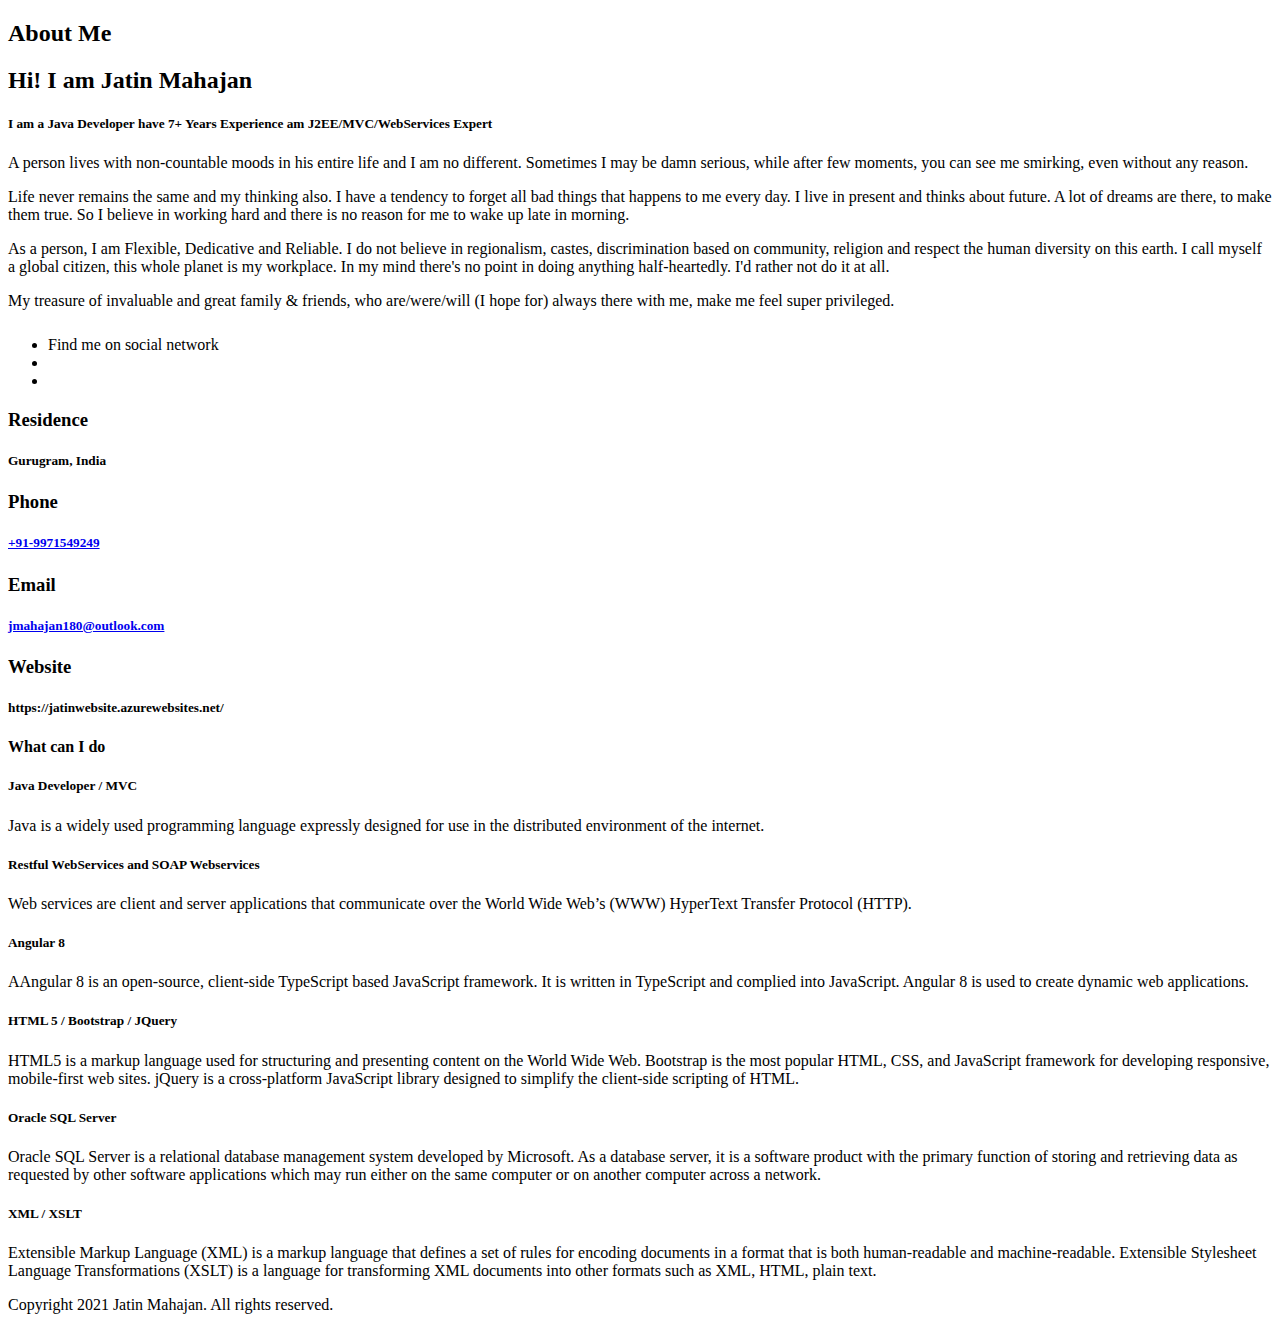
==== src/main/resources/templates/About/About.html @ 65136083 "commit to master" ====
<!doctype html>
<!--[if IE]><![endif]-->
<!--[if lt IE 7 ]>
<html lang="en" class="ie6">    <![endif]-->
<!--[if IE 7 ]>
<html lang="en" class="ie7">    <![endif]-->
<!--[if IE 8 ]>
<html lang="en" class="ie8">    <![endif]-->
<!--[if IE 9 ]>
<html lang="en" class="ie9">    <![endif]-->
<!--[if (gt IE 9)|!(IE)]><!-->

<html lang="en" xmlns:th="http://www.thymeleaf.org"
	xmlns:sec="http://www.thymeleaf.org/thymeleaf-extras-springsecurity3">
<head>
<meta charset="utf-8" />
<meta http-equiv="x-ua-compatible" content="ie=edge"></meta>
<meta name="viewport" content="width=device-width, initial-scale=1"></meta>
<title>Jatin Mahajan - About Me</title>
<head th:remove="tag" th:include="common/homeincludes :: includes" />
<head th:remove="tag" th:include="common/homeincludes :: scriptinclude" />

<link th:href="@{/css/animsition.min.css}" rel="stylesheet"
	type="text/css"></link>

<link th:href="@{/css/bootstrap.css}" rel="stylesheet" type="text/css"></link>
<link th:href="@{/css/flexslider.css}" rel="stylesheet" type="text/css"></link>
<link th:href="@{/css/font-awesome.min.css}" rel="stylesheet"
	type="text/css"></link>

<link th:href="@{/css/googleapi.css}" rel="stylesheet" type="text/css"></link>

<link th:href="@{/css/heading.css}" rel="stylesheet" type="text/css"></link>

<link th:href="@{/css/jquery.mCustomScrollbar.css}" rel="stylesheet"
	type="text/css"></link>

<link th:href="@{/css/style.css}" rel="stylesheet" type="text/css"></link>

<script th:src="@{/js/jquery-1.10.2.min.js}"></script>
<script th:src="@{/js/animsition.min.js}"></script>
<script th:src="@{/js/bootstrap.min.js}"></script>
<script th:src="@{/js/custom.js}"></script>
<script th:src="@{/js/heading.js}"></script>
<script th:src="@{/js/imagesloaded.js}"></script>
<script th:src="@{/js/jquery.flexslider.js}"></script>

<script th:src="@{/js/jquery.mCustomScrollbar.concat.min.js}"></script>

<script th:src="@{/js/jquery.min.js}"></script>
<script th:src="@{/js/masonry-3.1.4.js}"></script>
<script th:src="@{/js/masonry.filter.js}"></script>
<!--[if lt IE 9]>
          <script src="https://oss.maxcdn.com/html5shiv/3.7.2/html5shiv.min.js"></script>
          <script src="https://oss.maxcdn.com/respond/1.4.2/respond.min.js"></script>
        <![endif]-->

<link rel="shortcut icon" type="image/x-icon"
	th:href="@{/images/favicon.png}" />

</head>
<body>
	<!-- LOADER -->
	<div id="site-preloader" class="preload-complete">
		<div class="preload-position">
			<div class="preloading">
				<div class="preloading-line"></div>
				<div class="preloading-break preloading-line-1"></div>
				<div class="preloading-break preloading-line-2"></div>
				<div class="preloading-break preloading-line-3"></div>
				<div class="preloading-break preloading-line-4"></div>
				<div class="preloading-break preloading-line-5"></div>
			</div>
		</div>
	</div>
	<!-- Loader /- -->



	<div class="animsition" data-animsition-in-class="zoom-in"
		data-animsition-in-duration="1000"
		data-animsition-out-class="zoom-out"
		data-animsition-out-duration="500">

		<div class="outer-container about-container">
			<header>
				<h2>About Me</h2>
				<a class="page-close" th:href="@{/home}"></a>
			</header>
			<div class="main-container  scroll-container">
				<!-- row start-->
				<div class="row table-row">
					<div class="col-sm-4 my-img hidden-xs"></div>
					<div class="col-sm-8">
						<div class="content-box">
							<h2 class="no-mar">Hi! I am Jatin Mahajan</h2>

							<h5 class="cd-headline clip is-full-width">
								I <span class="cd-words-wrapper"> <b class="is-visible">am
										a Java Developer</b> <b>have 7+ Years Experience</b> <b>am
										J2EE/MVC/WebServices Expert</b>
								</span>
							</h5>
							<p>A person lives with non-countable moods in his entire life
								and I am no different. Sometimes I may be damn serious, while
								after few moments, you can see me smirking, even without any
								reason.</p>
							<p>Life never remains the same and my thinking also. I have a
								tendency to forget all bad things that happens to me every day.
								I live in present and thinks about future. A lot of dreams are
								there, to make them true. So I believe in working hard and there
								is no reason for me to wake up late in morning.</p>
							<p>As a person, I am Flexible, Dedicative and Reliable. I do
								not believe in regionalism, castes, discrimination based on
								community, religion and respect the human diversity on this
								earth. I call myself a global citizen, this whole planet is my
								workplace. In my mind there's no point in doing anything
								half-heartedly. I'd rather not do it at all.</p>
							<p>My treasure of invaluable and great family &amp; friends,
								who are/were/will (I hope for) always there with me, make me
								feel super privileged.</p>
							<ul class="socialLinks">
								<li style="padding-top: 10px;">Find me on social network</li>
								<li><a href="https://www.facebook.com/jatin.mahajan.735"
									target="_blank"><i class="fa fa-facebook"></i></a></li>
								<li><a href="https://www.linkedin.com/in/jmahajan180"
									target="_blank"><i class="fa fa-linkedin"></i></a></li>
							</ul>
						</div>
					</div>
				</div>
				<!-- row end-->
				<!-- row start-->
				<div class="overview-container">
					<div class="overview-box color2">
						<div class="grid-icon small">
							<i class="fa fa-simplybuilt"></i>
						</div>
						<h3>Residence</h3>
						<h5>Gurugram, India</h5>
					</div>
					<div class="overview-box color3">
						<div class="grid-icon small">
							<i class="fa fa-phone"></i>
						</div>
						<h3>Phone</h3>
						<h5>
							<a href="tel:+919910704485">+91-9971549249</a>
						</h5>
					</div>
					<div class="overview-box color4">
						<div class="grid-icon small">
							<i class="fa fa-at"></i>
						</div>
						<h3>Email</h3>
						<h5>
							<a href="mailto:jmahajan180@gmail.com">jmahajan180@outlook.com</a>
						</h5>
					</div>
					<div class="overview-box color5">
						<div class="grid-icon small">
							<i class="fa fa-flag"></i>
						</div>
						<h3>Website</h3>
						<h5>
							<a th:href="@{/home}">https://jatinwebsite.azurewebsites.net/</a>
						</h5>
					</div>
				</div>
				<!-- row end-->
				<!-- row start -->
				<div class="row">
					<div class="col-sm-12">
						<div class="content-box">
							<div class="row mar-50">
								<div class="col-md-12">
									<h4 class="heading text-center">
										<span>What can I do</span>
									</h4>
								</div>
							</div>
							<div class="row">
								<div class="col-md-4 col-sm-6">
									<div class="service-box">
										<i class="fa fa-desktop"></i>
										<h5>Java Developer / MVC</h5>
										<p>Java is a widely used programming language expressly
											designed for use in the distributed environment of the
											internet.</p>
										<div class="grid-icon small">
											<i class="fa fa-desktop"></i>
										</div>
									</div>
								</div>
								<div class="col-md-4 col-sm-6">
									<div class="service-box">
										<i class="fa fa-desktop"></i>
										<h5>Restful WebServices and SOAP Webservices</h5>
										<p>Web services are client and server applications that
											communicate over the World Wide Web’s (WWW) HyperText
											Transfer Protocol (HTTP).</p>
										<div class="grid-icon small">
											<i class="fa fa-desktop"></i>
										</div>
									</div>
								</div>
								<div class="col-md-4 col-sm-6">
									<div class="service-box">
										<i class="fa fa-desktop"></i>
										<h5>Angular 8</h5>
										<p>AAngular 8 is an open-source, client-side TypeScript
											based JavaScript framework. It is written in TypeScript and
											complied into JavaScript. Angular 8 is used to create dynamic
											web applications.</p>
										<div class="grid-icon small">
											<i class="fa fa-desktop"></i>
										</div>
									</div>
								</div>
								<div class="col-md-4 col-sm-6">
									<div class="service-box">
										<i class="fa fa-paint-brush"></i>
										<h5>HTML 5 / Bootstrap / JQuery</h5>
										<p>HTML5 is a markup language used for structuring and
											presenting content on the World Wide Web. Bootstrap is the
											most popular HTML, CSS, and JavaScript framework for
											developing responsive, mobile-first web sites. jQuery is a
											cross-platform JavaScript library designed to simplify the
											client-side scripting of HTML.</p>
										<div class="grid-icon small">
											<i class="fa fa-paint-brush"></i>
										</div>
									</div>
								</div>

								<div class="col-md-4 col-sm-6">
									<div class="service-box">
										<i class="fa fa-database"></i>
										<h5>Oracle SQL Server</h5>
										<p>Oracle SQL Server is a relational database management
											system developed by Microsoft. As a database server, it is a
											software product with the primary function of storing and
											retrieving data as requested by other software applications
											which may run either on the same computer or on another
											computer across a network.</p>
										<div class="grid-icon small">
											<i class="fa fa-database"></i>
										</div>
									</div>
								</div>
								<div class="col-md-4 col-sm-6">
									<div class="service-box">
										<i class="fa fa-search"></i>
										<h5>XML / XSLT</h5>
										<p>Extensible Markup Language (XML) is a markup language
											that defines a set of rules for encoding documents in a
											format that is both human-readable and machine-readable.
											Extensible Stylesheet Language Transformations (XSLT) is a
											language for transforming XML documents into other formats
											such as XML, HTML, plain text.</p>
										<div class="grid-icon small">
											<i class="fa fa-search"></i>
										</div>
									</div>
								</div>


							</div>
						</div>
					</div>
				</div>
				<!-- row end -->
				<!-- row end -->

				<footer>
					<p>Copyright 2021 Jatin Mahajan. All rights reserved.</p>
				</footer>



			</div>
		</div>
	</div>



</body>
</html>
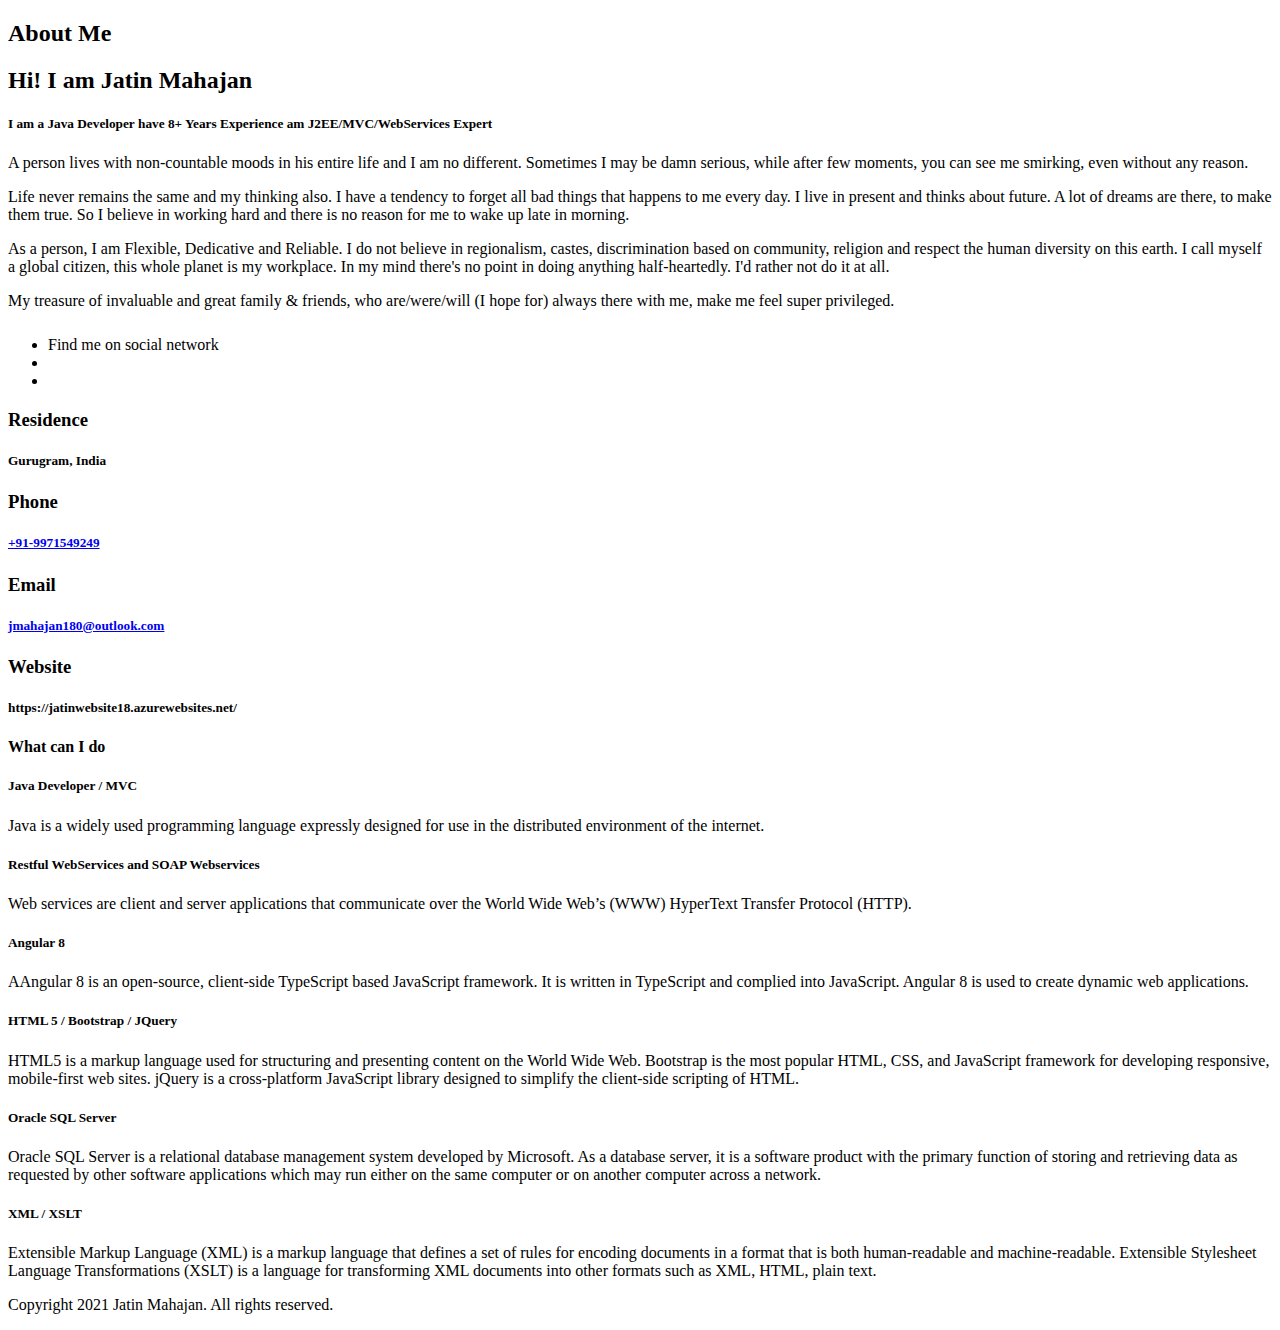
==== commit 54d83ce3: "commit files" ====
--- a/src/main/resources/templates/About/About.html
+++ b/src/main/resources/templates/About/About.html
@@ -97,7 +97,7 @@
 
 							<h5 class="cd-headline clip is-full-width">
 								I <span class="cd-words-wrapper"> <b class="is-visible">am
-										a Java Developer</b> <b>have 7+ Years Experience</b> <b>am
+										a Java Developer</b> <b>have 8+ Years Experience</b> <b>am
 										J2EE/MVC/WebServices Expert</b>
 								</span>
 							</h5>
@@ -145,7 +145,7 @@
 						</div>
 						<h3>Phone</h3>
 						<h5>
-							<a href="tel:+919910704485">+91-9971549249</a>
+							<a href="tel:+919971549249">+91-9971549249</a>
 						</h5>
 					</div>
 					<div class="overview-box color4">
@@ -163,7 +163,7 @@
 						</div>
 						<h3>Website</h3>
 						<h5>
-							<a th:href="@{/home}">https://jatinwebsite.azurewebsites.net/</a>
+							<a th:href="@{/home}">https://jatinwebsite18.azurewebsites.net/</a>
 						</h5>
 					</div>
 				</div>
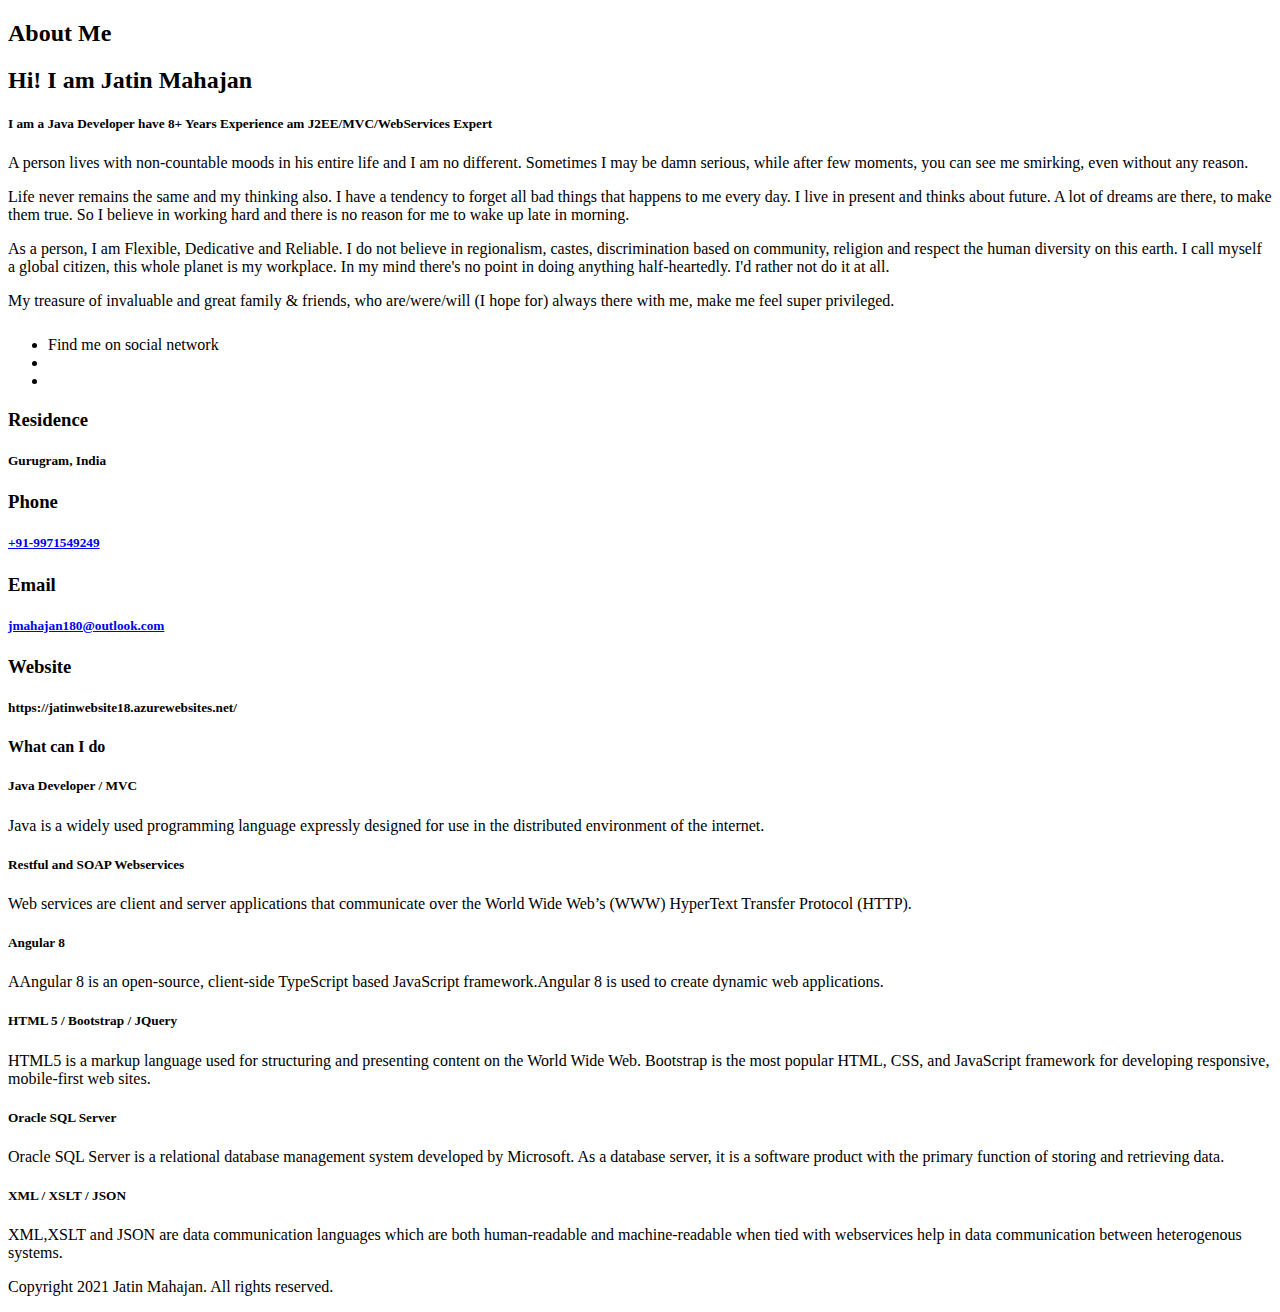
==== commit 09fc5de3: "push to master" ====
--- a/src/main/resources/templates/About/About.html
+++ b/src/main/resources/templates/About/About.html
@@ -195,7 +195,7 @@
 								<div class="col-md-4 col-sm-6">
 									<div class="service-box">
 										<i class="fa fa-desktop"></i>
-										<h5>Restful WebServices and SOAP Webservices</h5>
+										<h5>Restful and SOAP Webservices</h5>
 										<p>Web services are client and server applications that
 											communicate over the World Wide Web’s (WWW) HyperText
 											Transfer Protocol (HTTP).</p>
@@ -209,8 +209,7 @@
 										<i class="fa fa-desktop"></i>
 										<h5>Angular 8</h5>
 										<p>AAngular 8 is an open-source, client-side TypeScript
-											based JavaScript framework. It is written in TypeScript and
-											complied into JavaScript. Angular 8 is used to create dynamic
+											based JavaScript framework.Angular 8 is used to create dynamic
 											web applications.</p>
 										<div class="grid-icon small">
 											<i class="fa fa-desktop"></i>
@@ -224,9 +223,7 @@
 										<p>HTML5 is a markup language used for structuring and
 											presenting content on the World Wide Web. Bootstrap is the
 											most popular HTML, CSS, and JavaScript framework for
-											developing responsive, mobile-first web sites. jQuery is a
-											cross-platform JavaScript library designed to simplify the
-											client-side scripting of HTML.</p>
+											developing responsive, mobile-first web sites.</p>
 										<div class="grid-icon small">
 											<i class="fa fa-paint-brush"></i>
 										</div>
@@ -240,9 +237,7 @@
 										<p>Oracle SQL Server is a relational database management
 											system developed by Microsoft. As a database server, it is a
 											software product with the primary function of storing and
-											retrieving data as requested by other software applications
-											which may run either on the same computer or on another
-											computer across a network.</p>
+											retrieving data.</p>
 										<div class="grid-icon small">
 											<i class="fa fa-database"></i>
 										</div>
@@ -251,13 +246,11 @@
 								<div class="col-md-4 col-sm-6">
 									<div class="service-box">
 										<i class="fa fa-search"></i>
-										<h5>XML / XSLT</h5>
-										<p>Extensible Markup Language (XML) is a markup language
-											that defines a set of rules for encoding documents in a
-											format that is both human-readable and machine-readable.
-											Extensible Stylesheet Language Transformations (XSLT) is a
-											language for transforming XML documents into other formats
-											such as XML, HTML, plain text.</p>
+										<h5>XML / XSLT / JSON</h5>
+										<p>XML,XSLT and JSON are data communication languages which 
+										    are both human-readable and machine-readable when tied with webservices
+										    help in data communication between heterogenous systems.
+										</p>
 										<div class="grid-icon small">
 											<i class="fa fa-search"></i>
 										</div>
